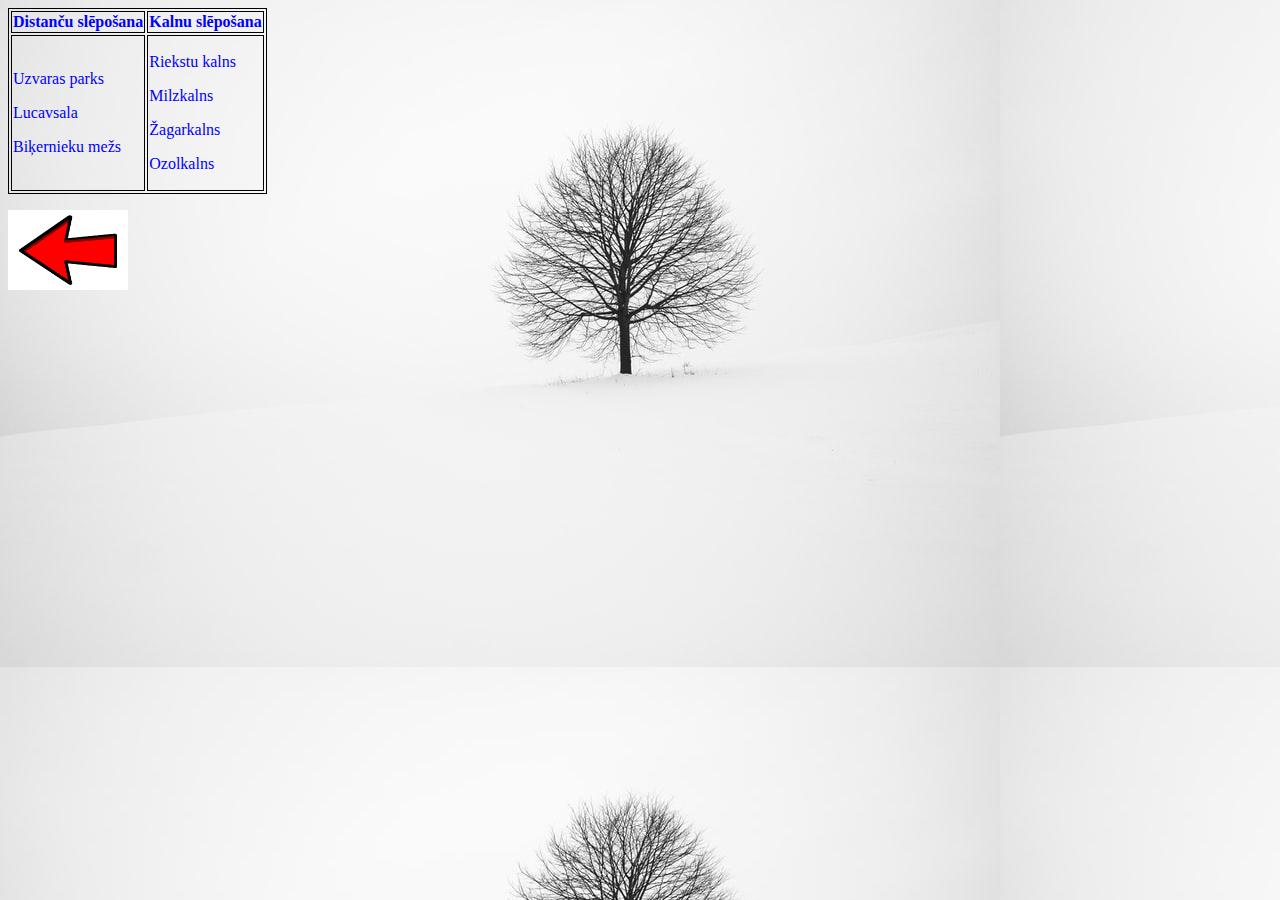
==== adreses.html @ 60d60252 "izmainas" ====
<!DOCTYPE html>
<!--
To change this license header, choose License Headers in Project Properties.
To change this template file, choose Tools | Templates
and open the template in the editor.
-->
<html>
    <head>
        <title>TODO supply a title</title>
        <meta charset="UTF-8">
        <meta name="viewport" content="width=device-width, initial-scale=1.0">
        <link rel="stylesheet" href="css/mansStils.css">
     <style>
            table, th, td {
                border: 1px solid black;
            }
        </style>    
    </head>
    <body>
        <table>
            <tr>
                <th> Distanču slēpošana </th>
                <th> Kalnu slēpošana </th>
            </tr>
            <tr>
                <td><p>Uzvaras parks</p>
                    <p>Lucavsala</p>
                    <p>Biķernieku mežs</p>
                </td>
                <td><p>Riekstu kalns</p>
                    <p>Milzkalns</p>
                    <p>Žagarkalns</p>
                    <p>Ozolkalns</p>
                </td>
            </tr>
        </table>
        <p>
        </p>
        <a href="index.html">
        <img src="images/bulta1.png" alt="bulta" style="width: 120px; height: 80px;">
        </a>
    </body>
</html>
---- css/mansStils.css ----
/*
To change this license header, choose License Headers in Project Properties.
To change this template file, choose Tools | Templates
and open the template in the editor.
*/
/* 
    Created on : Feb 24, 2021, 3:19:12 PM
    Author     : elizabetematule
*/
body {
    background-image: url("../images/ziemasfons.jpeg");
}
body {
    color: blue;
}
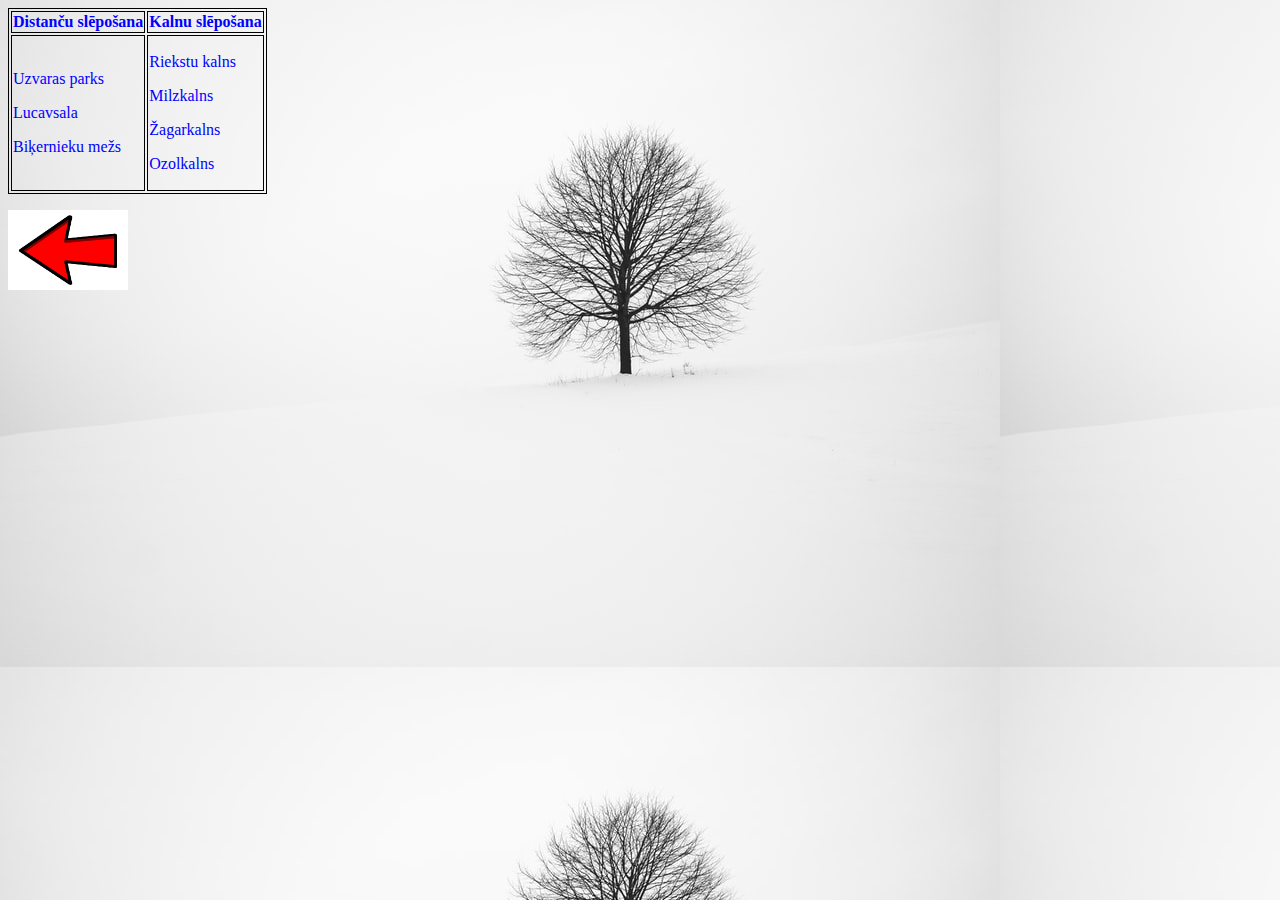
==== commit bc741d09: "izmainas" ====
--- a/adreses.html
+++ b/adreses.html
@@ -37,7 +37,7 @@
         <p>
         </p>
         <a href="index.html">
-        <img src="images/bulta1.png" alt="bulta" style="width: 120px; height: 80px;">
+        <img src="images/bulta1.jpg" alt="bulta" style="width: 120px; height: 80px;">
         </a>
     </body>
 </html>
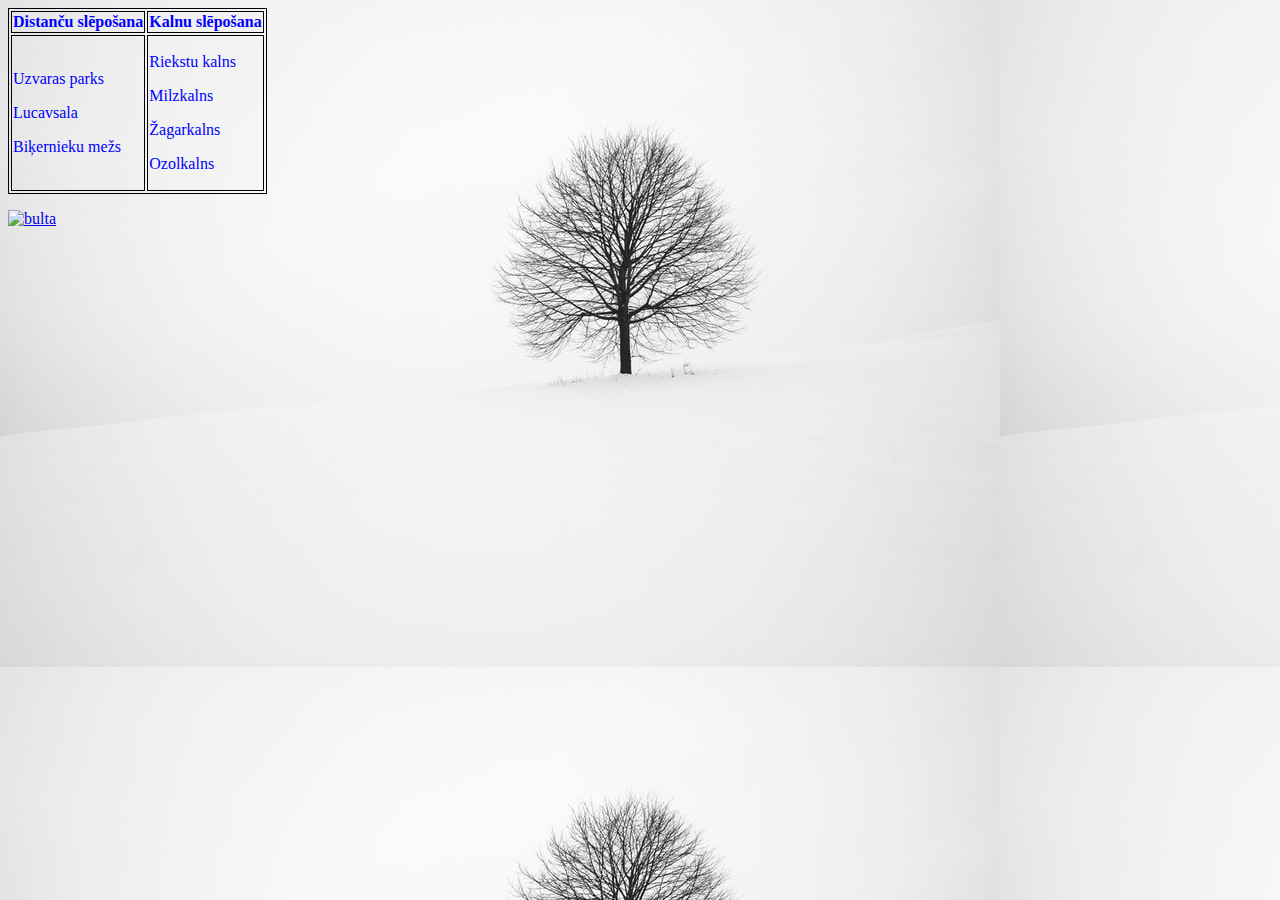
==== commit 25a60a2d: "izmainas" ====
--- a/adreses.html
+++ b/adreses.html
@@ -37,7 +37,7 @@
         <p>
         </p>
         <a href="index.html">
-        <img src="images/bulta1.jpg" alt="bulta" style="width: 120px; height: 80px;">
+        <img src="images/bulta1.xcf" alt="bulta" style="width: 120px; height: 80px;">
         </a>
     </body>
 </html>
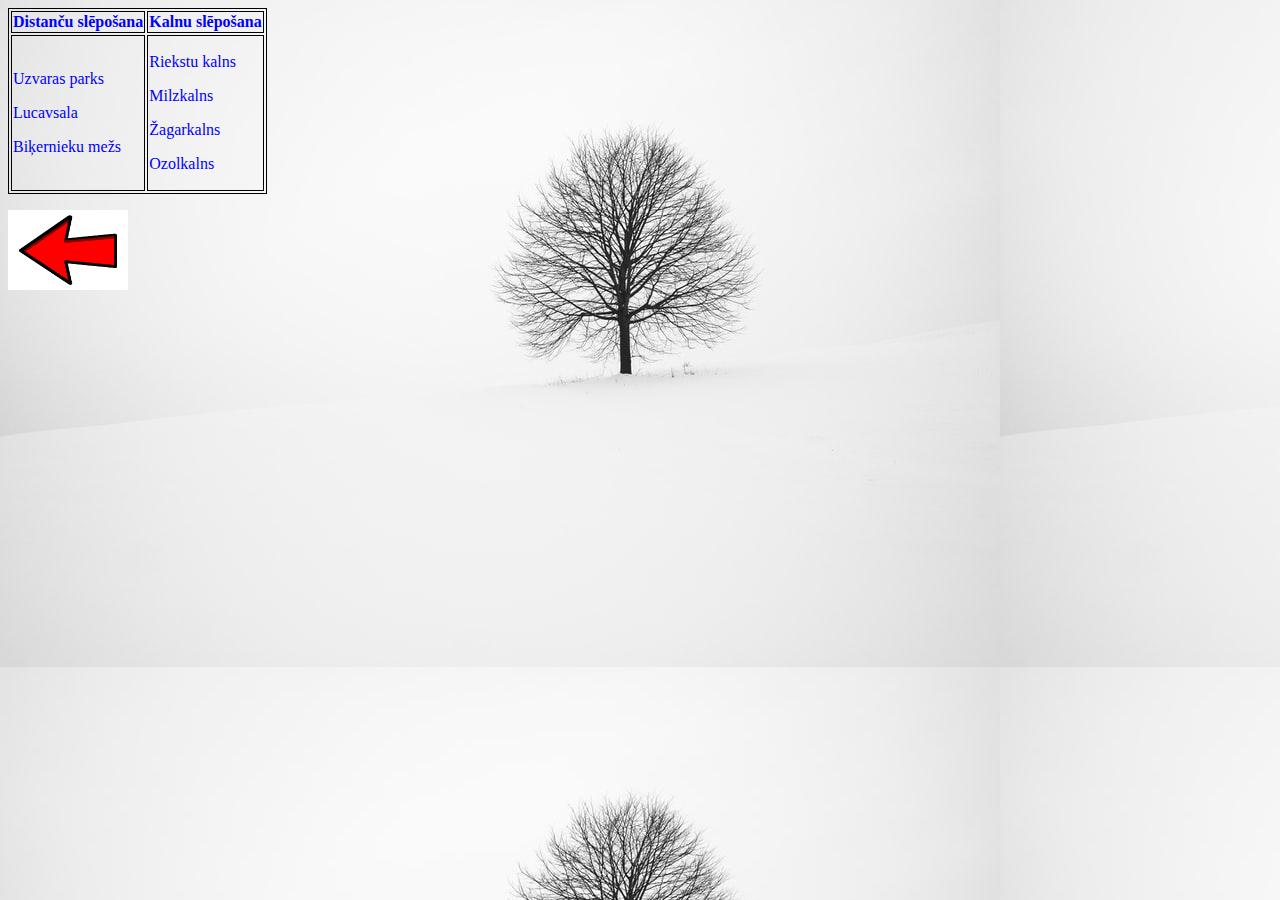
==== commit b54e0497: "izmainas" ====
--- a/adreses.html
+++ b/adreses.html
@@ -37,7 +37,7 @@
         <p>
         </p>
         <a href="index.html">
-        <img src="images/bulta1.xcf" alt="bulta" style="width: 120px; height: 80px;">
+        <img src="images/bulta1.png" alt="bulta" style="width: 120px; height: 80px;">
         </a>
     </body>
 </html>
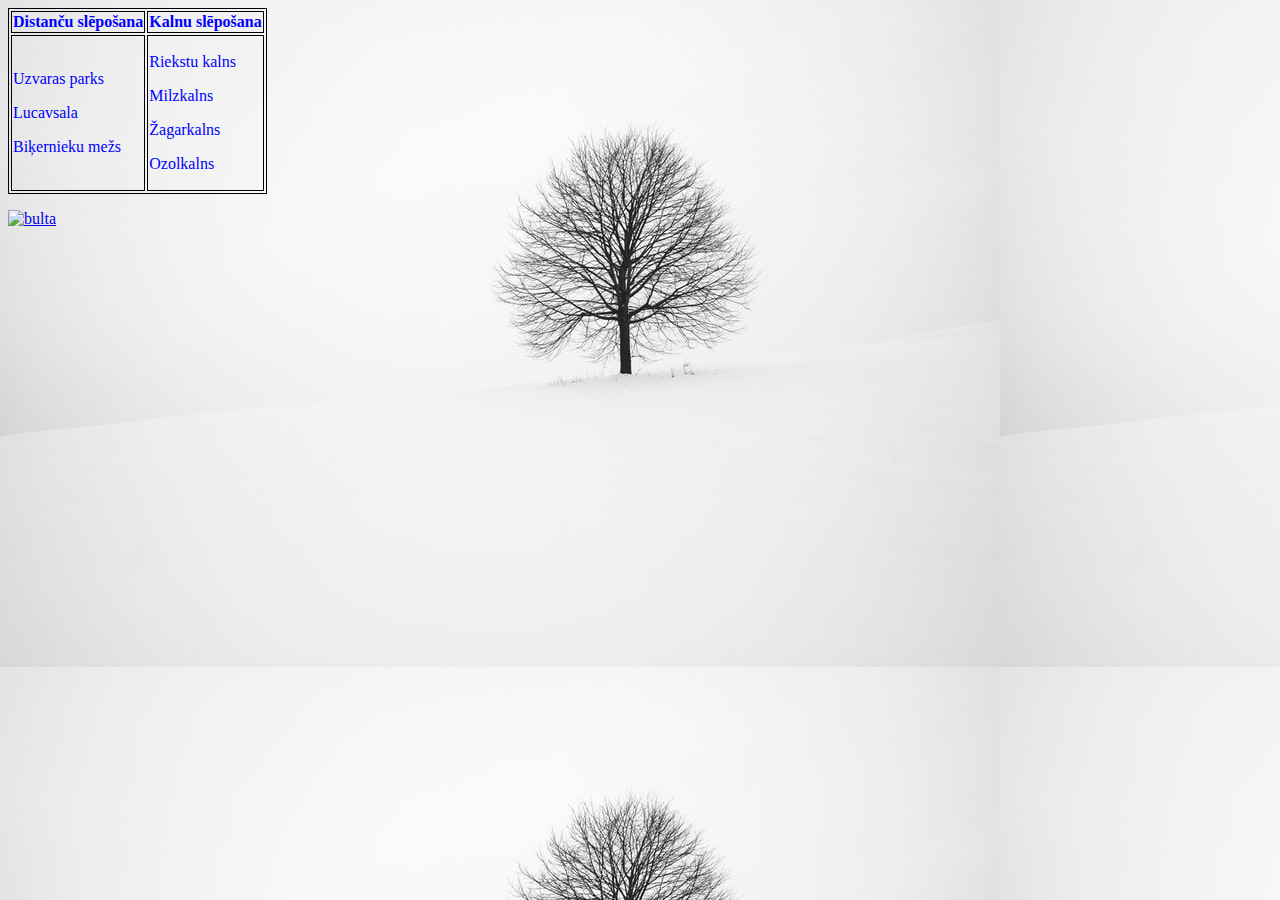
==== commit 1f69cf78: "izmainas" ====
--- a/adreses.html
+++ b/adreses.html
@@ -37,7 +37,7 @@
         <p>
         </p>
         <a href="index.html">
-        <img src="images/bulta1.png" alt="bulta" style="width: 120px; height: 80px;">
+        <img src="images/bulta2.png" alt="bulta" style="width: 120px; height: 80px;">
         </a>
     </body>
 </html>
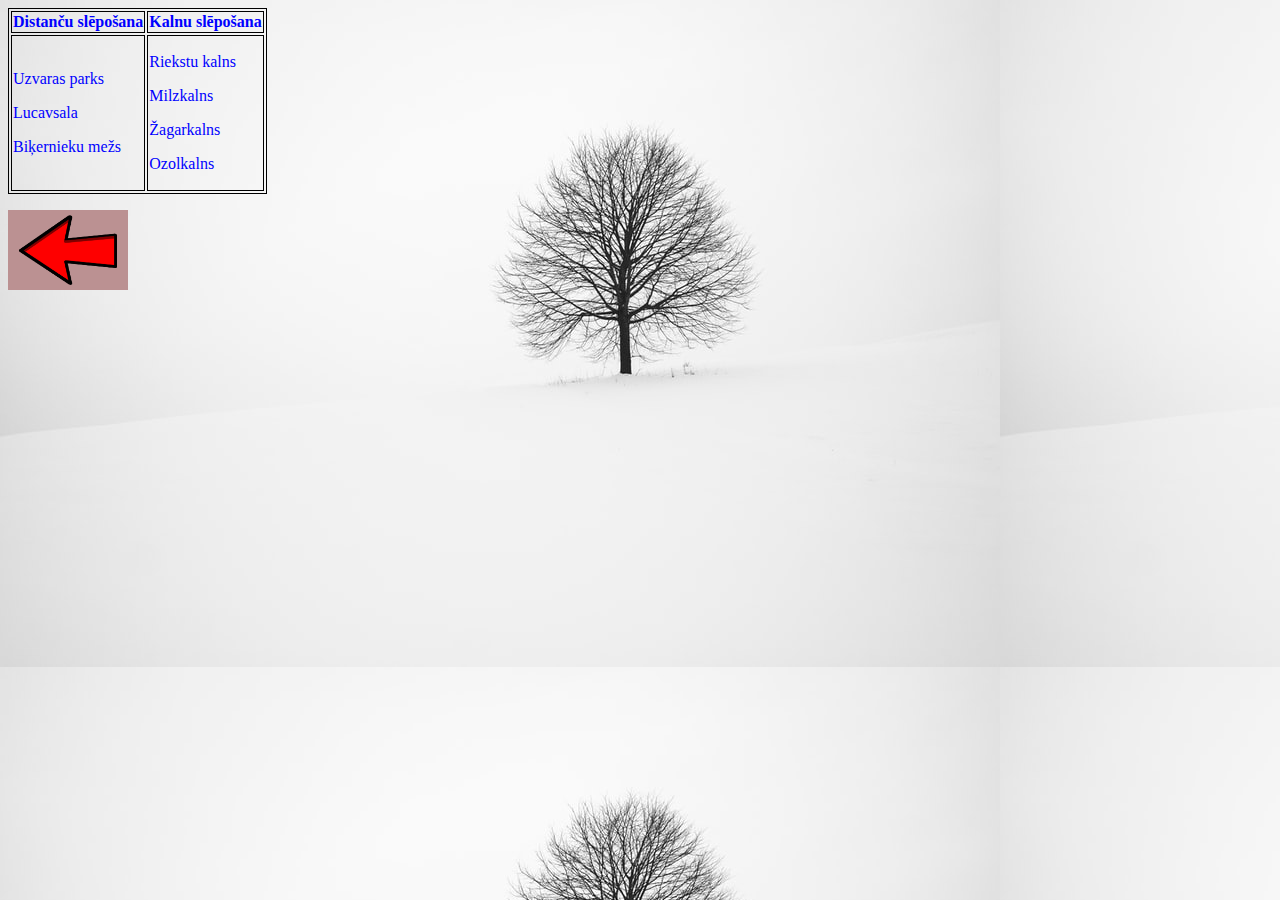
==== commit beabd0c6: "izmainas" ====
--- a/adreses.html
+++ b/adreses.html
@@ -37,7 +37,7 @@
         <p>
         </p>
         <a href="index.html">
-        <img src="images/bulta2.png" alt="bulta" style="width: 120px; height: 80px;">
+        <img src="images/bulta3.jpg" alt="bulta" style="width: 120px; height: 80px;">
         </a>
     </body>
 </html>
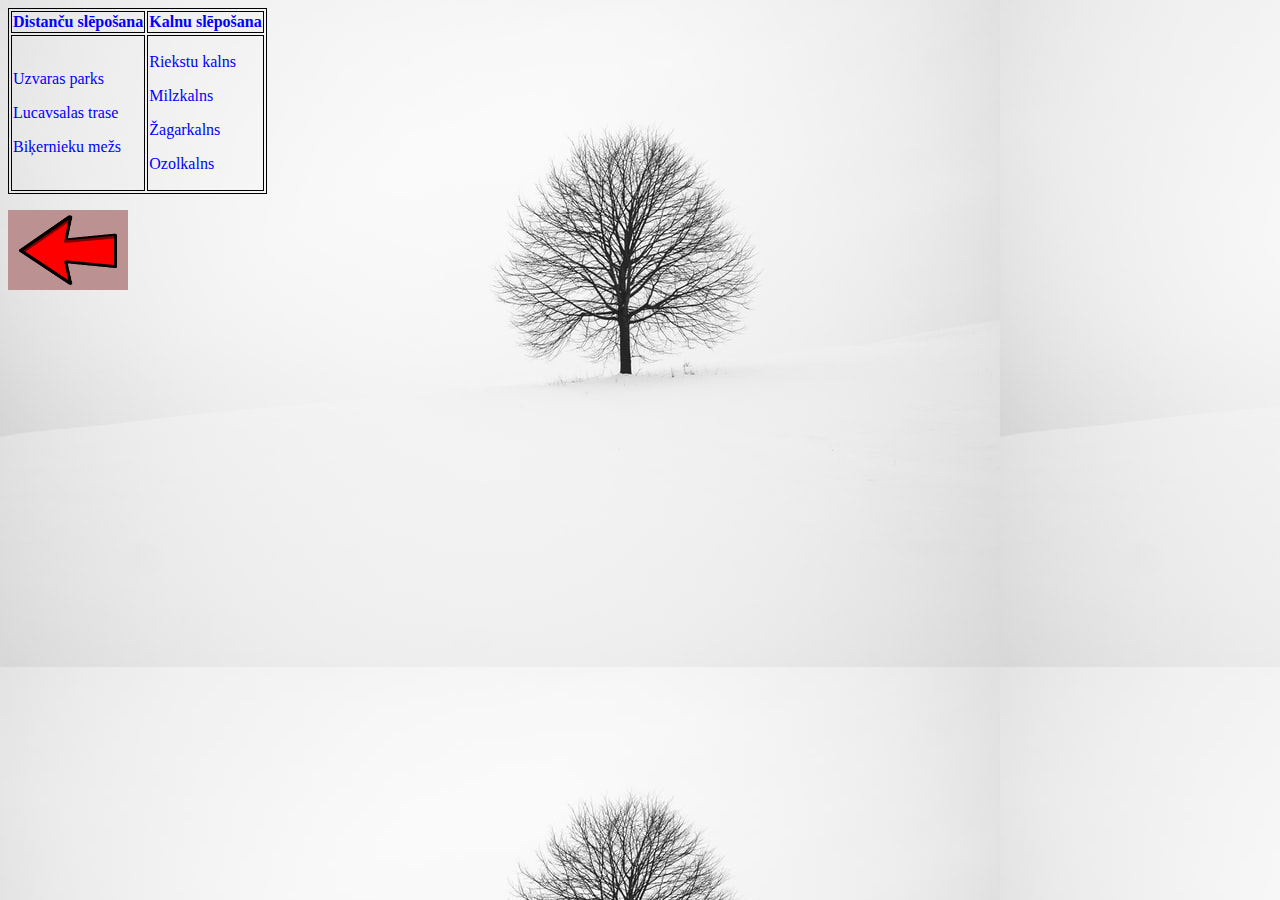
==== commit 978856c4: "izmainas" ====
--- a/adreses.html
+++ b/adreses.html
@@ -6,7 +6,7 @@
 -->
 <html>
     <head>
-        <title>TODO supply a title</title>
+        <title>Vietas</title>
         <meta charset="UTF-8">
         <meta name="viewport" content="width=device-width, initial-scale=1.0">
         <link rel="stylesheet" href="css/mansStils.css">
@@ -24,7 +24,7 @@
             </tr>
             <tr>
                 <td><p>Uzvaras parks</p>
-                    <p>Lucavsala</p>
+                    <p>Lucavsalas trase</p>
                     <p>Biķernieku mežs</p>
                 </td>
                 <td><p>Riekstu kalns</p>
